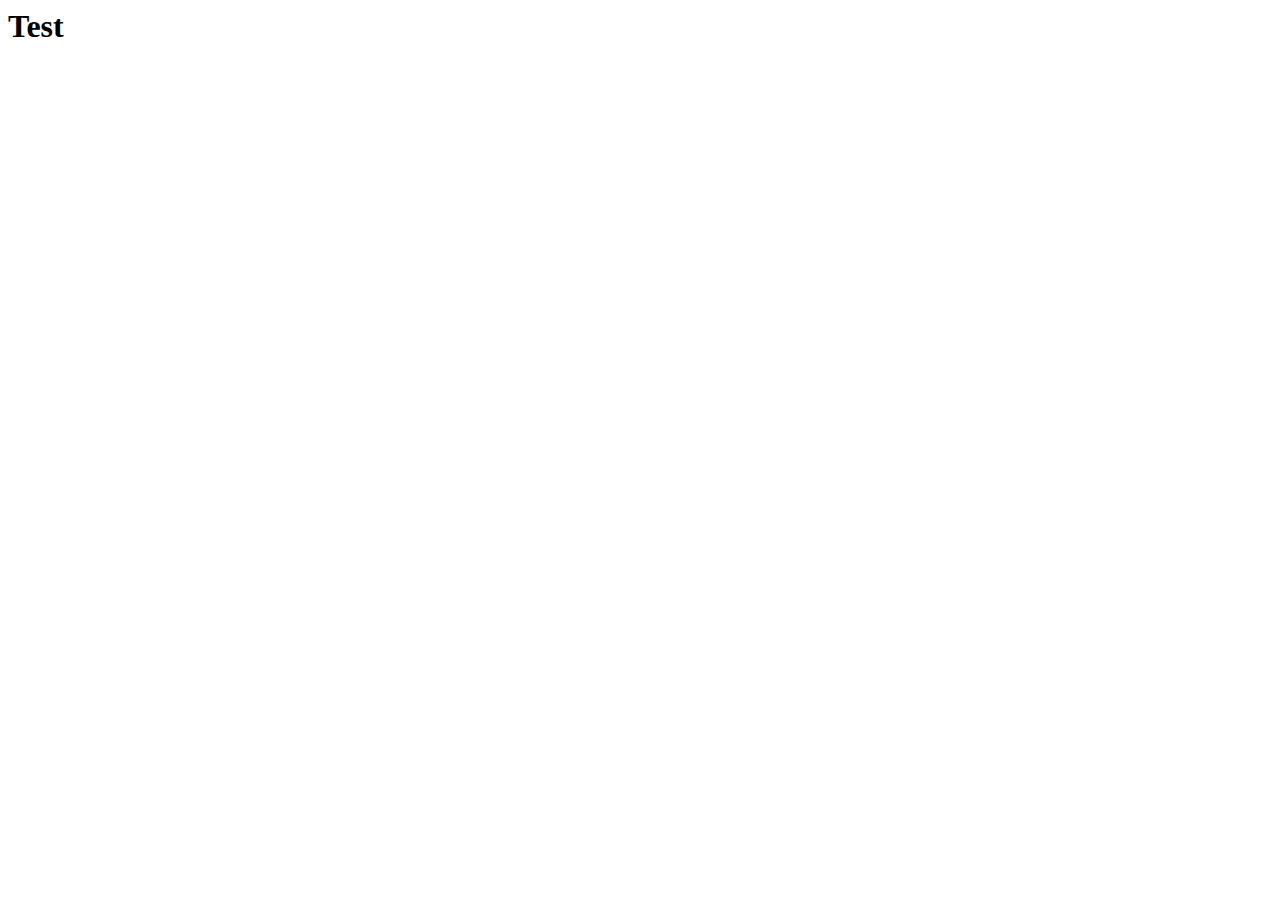
==== src/index.html @ 5d74ee06 "Create index.html" ====
<html lang="na">
<head>
    <meta charset="UTF-8">
    <meta name="viewport" content="width=device-width, initial-scale=1.0">
    <title>4Skript</title>
</head>   

<body>
    <h1>Test</h1>
</body>
</html>
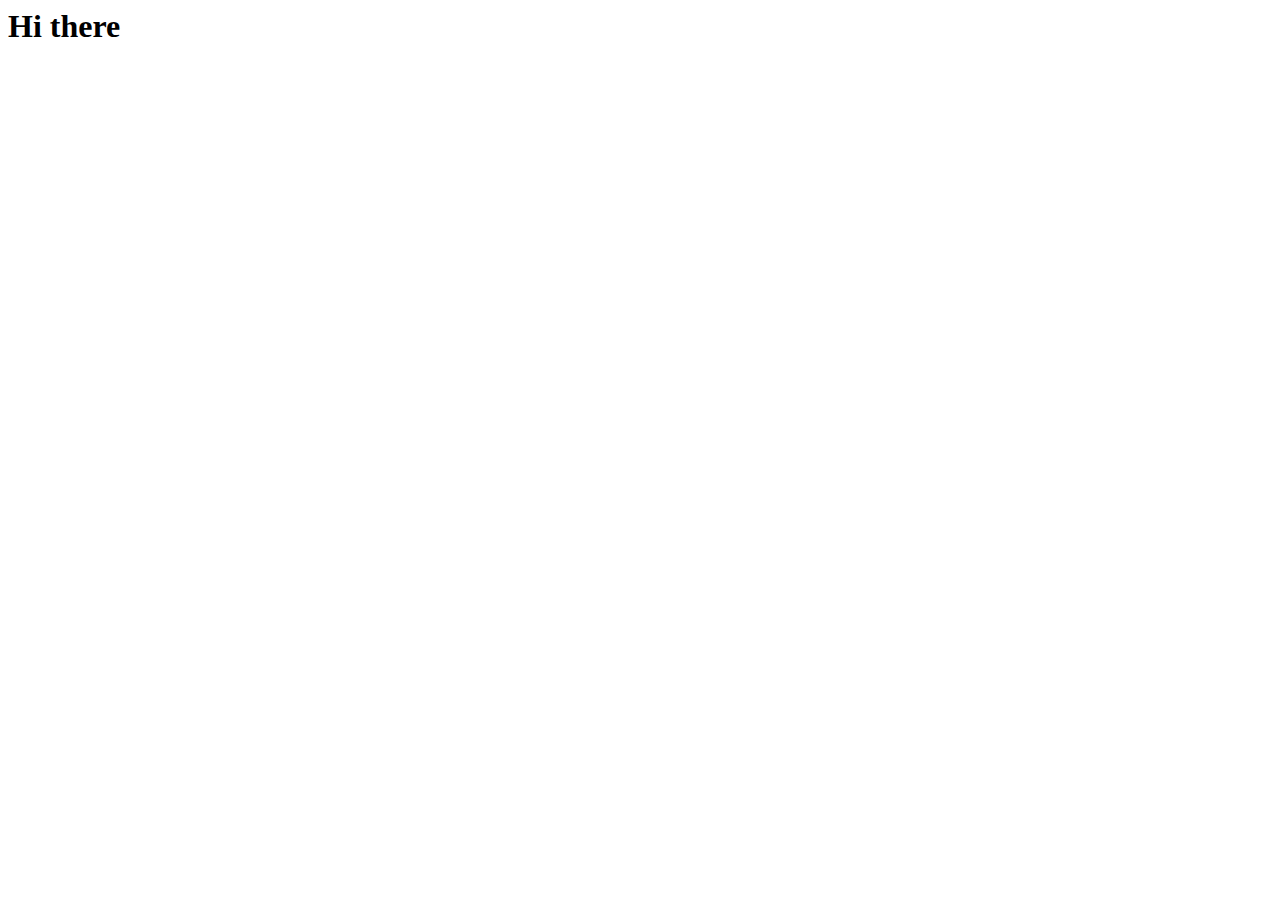
==== commit 87acde75: "Create index.html" ====
--- a/src/index.html
+++ b/src/index.html
@@ -6,6 +6,6 @@
 </head>   
 
 <body>
-    <h1>Test</h1>
+    <h1>Hi there</h1>
 </body>
-</html> 
+</html> 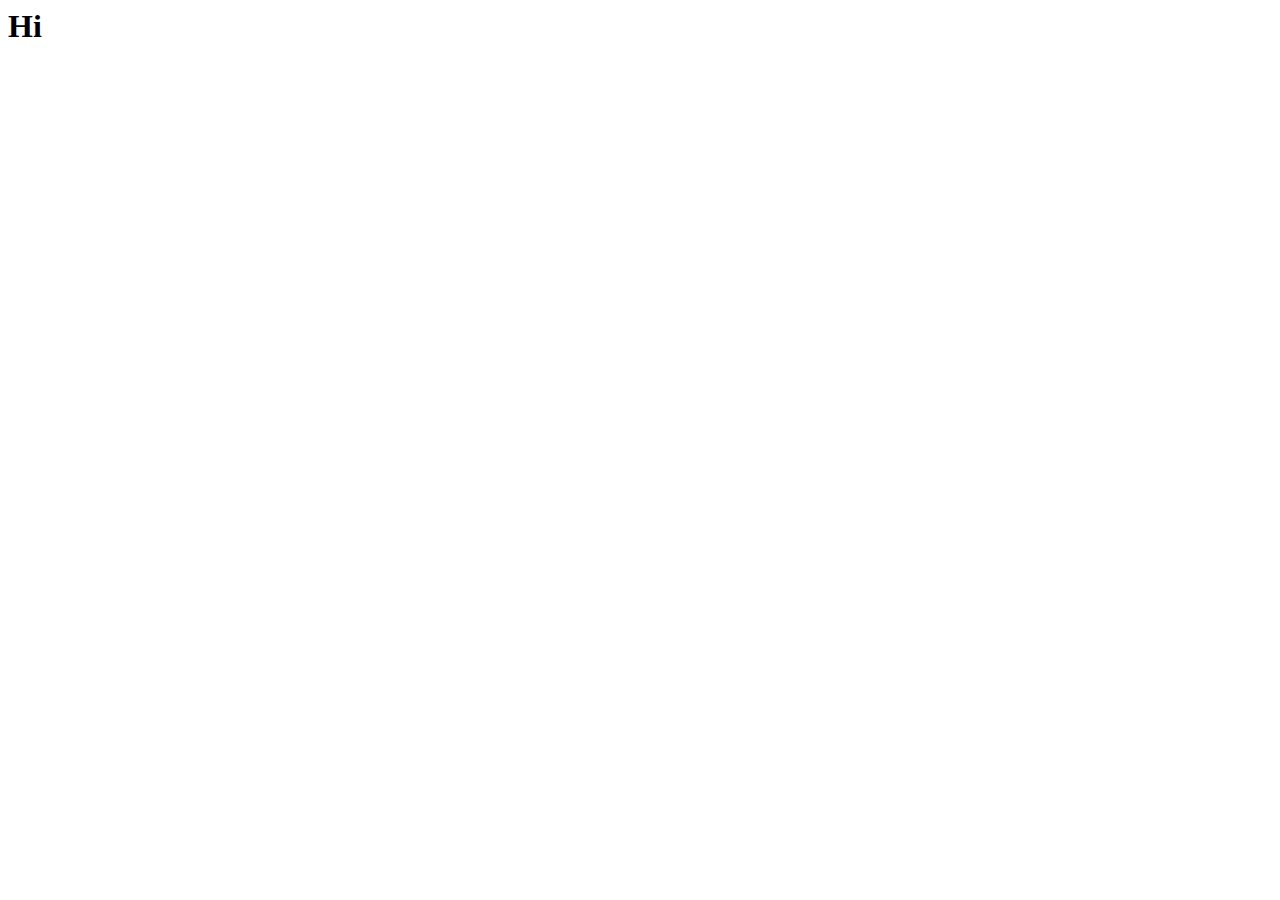
==== commit 1a3884c8: "Update index.html" ====
--- a/src/index.html
+++ b/src/index.html
@@ -6,6 +6,6 @@
 </head>   
 
 <body>
-    <h1>Hi there</h1>
+    <h1>Hi </h1>
 </body>
 </html> 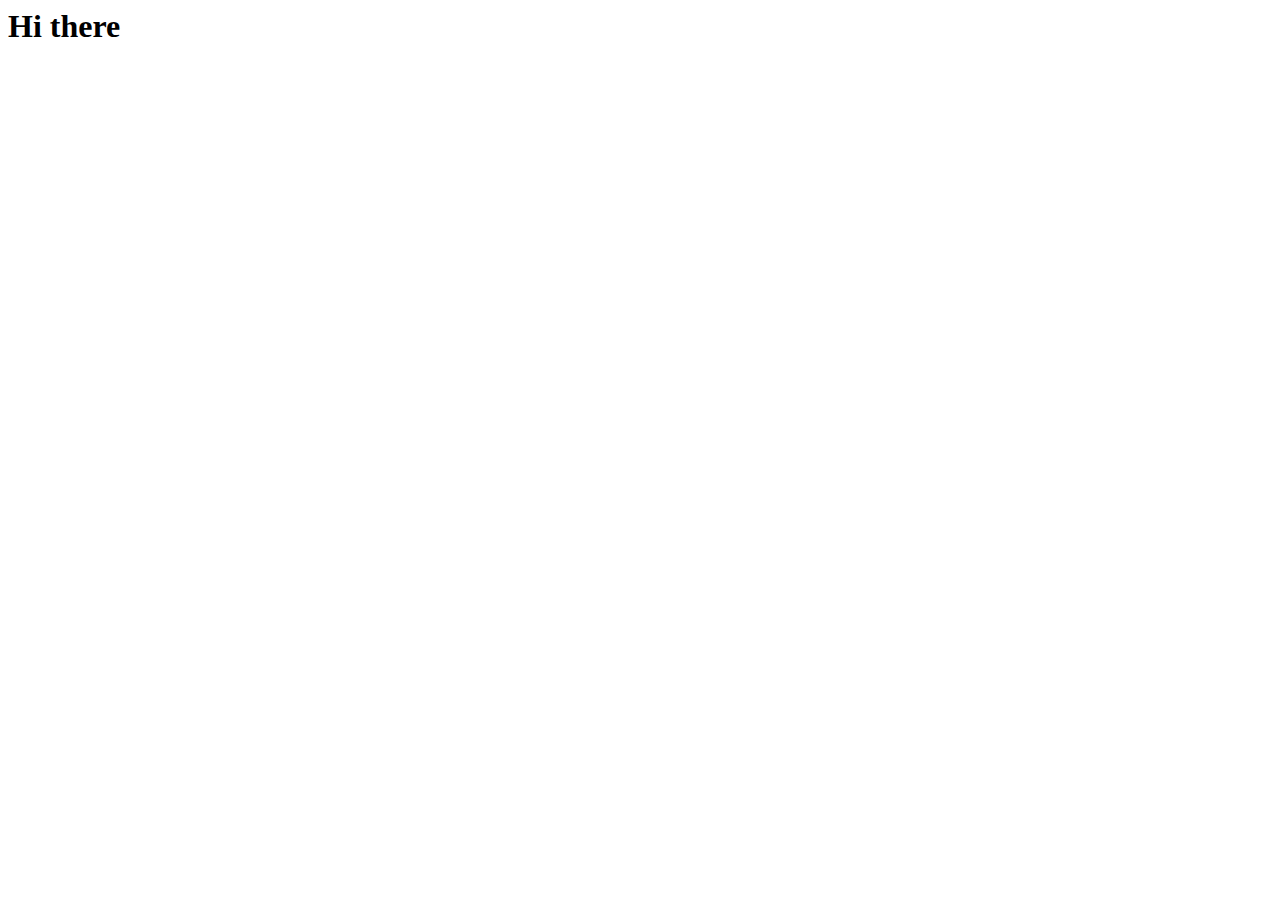
==== commit ee15db9d: "Update index.html" ====
--- a/src/index.html
+++ b/src/index.html
@@ -6,6 +6,6 @@
 </head>   
 
 <body>
-    <h1>Hi </h1>
+    <h1>Hi there</h1>
 </body>
 </html> 